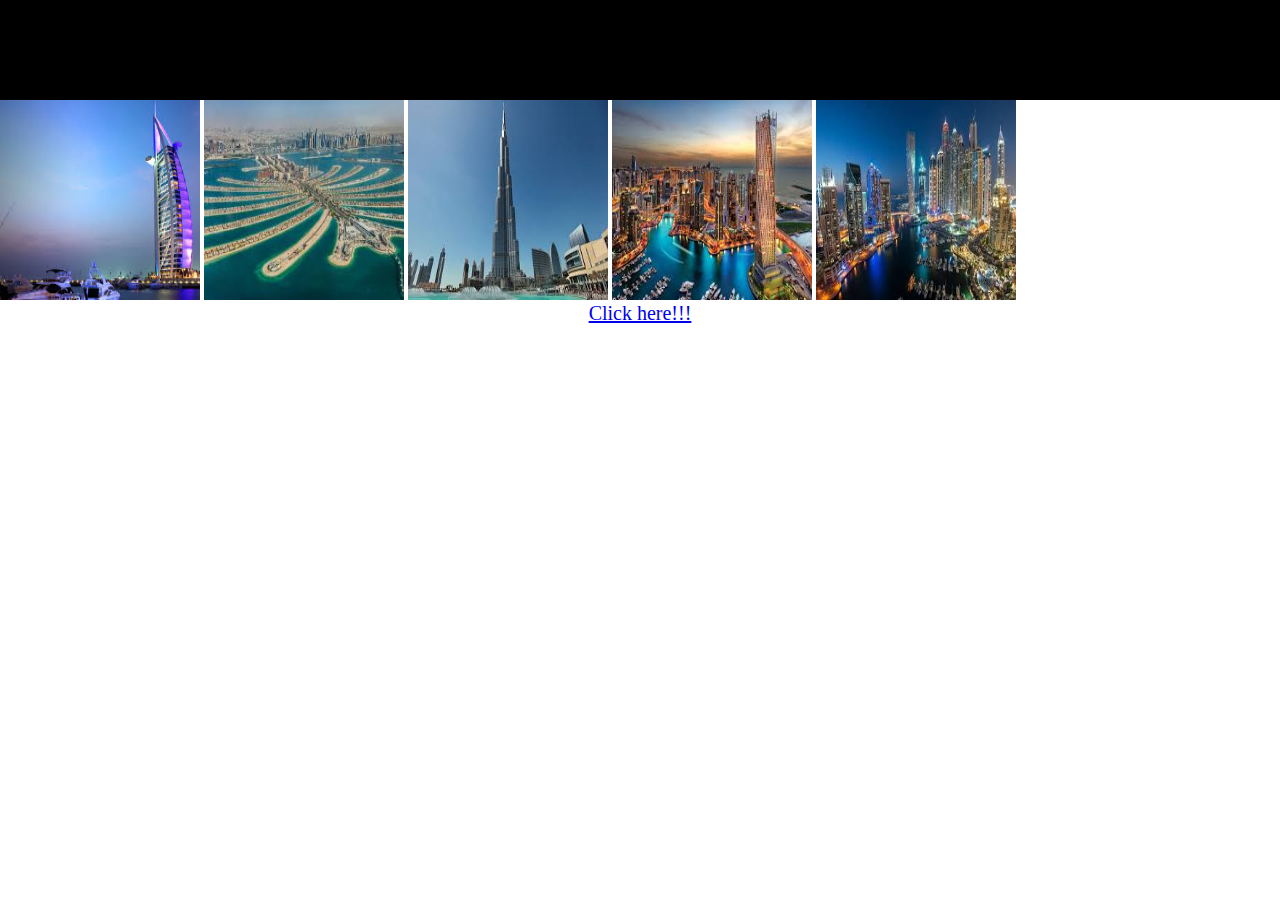
==== html/index.html @ f23d703f "file change" ====
<!DOCTYPE html>
<html>

<head>
  <title>Picture Tag</title>
  <meta name="viewport" content="width=device-width, initial-scale=1.0">
  <link rel="icon" type="image/png" href="../images/picture_tag.png" />
  <link rel="stylesheet" type="text/css" href="../stylesheets/screen.css">
</head>

<body>
  <header></header>
  <!-- We can add images for diffent screen width inside the picture tag itself-->
  <section class="gallery-section">
  <a href="subpage.html" class="img-link">
      <picture>
        <source media="(max-width: 320px)" srcset="../images/gallery-img-1.jpg">
        <source media="(max-width: 767px)" srcset="../images/gallery-img-2.jpg">
        <img src="../images/gallery-img-1.jpg" alt="a cute kitten">
      </picture>
      </a>
    <picture>
      <source media="(max-width: 320px)" srcset="../images/gallery-img-3.jpg">
      <source media="(max-width: 767px)" srcset="../images/gallery-img-4.jpg">
      <img src="../images/gallery-img-2.jpg" alt="a cute kitten">
    </picture>
    <picture>
      <source media="(max-width: 320px)" srcset="../images/gallery-img-5.jpg">
      <source media="(max-width: 767px)" srcset="../images/gallery-img-6.jpg">
      <img src="../images/gallery-img-3.jpg" alt="a cute kitten">
    </picture>
    <picture>
      <source media="(max-width: 320px)" srcset="../images/gallery-img-2.jpg">
      <source media="(max-width: 767px)" srcset="../images/gallery-img-1.jpg">
      <img src="../images/gallery-img-7.jpg" alt="a cute kitten">
    </picture>
    <picture>
      <source media="(max-width: 320px)" srcset="../images/gallery-img-6.jpg">
      <source media="(max-width: 767px)" srcset="../images/gallery-img-7.jpg">
      <img src="../images/gallery-img-5.jpg" alt="a cute kitten">
    </picture>
  </section>
      <a href="#">Click here!!!</a>
       <section class="picture-section">
    <!-- can specify differnt images for diffrent pixel ratios, hence we can improve the picture quality in different DPR -->
    <p class="head">Differnt images for differnt DPR</p>
    <picture>
      <img src="../images/kitten-large.png" srcset="../images/kitten-large.png 1x, ../images/kitten-medium.png 2x, ../images/kitten-small.png 3x">
    </picture>
    <!-- <picture>
<source media="(max-width: 700px)" sizes="(max-width: 500px) 50vw, 10vw" srcset="images/kitten-large.png 138w, images/kitten-large.png 138w">
<source media="(max-width: 1400px)" sizes="(max-width: 1000px) 100vw, 50vw" srcset="images/kitten-small.png 416w, images/kitten-small.png 416w">
<img src="images/kitten-medium.png" alt="Human">
</picture> -->
<!--We can add images based on the screen width-->
<!-- <p class="head">Differnt images for different screenwidth</p>
    <picture>
      <img src="../images/gallery-img-1.jpg" srcset="../images/gallery-img-1.jpg 400w, ../images/gallery-img-2.jpg 600w, ../images/gallery-img-3.jpg 800w">
    </picture> -->
  </section>
  <footer></footer>
  <script src="https://ajax.googleapis.com/ajax/libs/jquery/3.1.1/jquery.min.js"></script>
  <script type="text/javascript" src="../js/functions.js"></script>
</body>

</html>
---- stylesheets/screen.css ----
/* Welcome to Compass.
 * In this file you should write your main styles. (or centralize your imports)
 * Import this file using the following HTML or equivalent:
 * <link href="/stylesheets/screen.css" media="screen, projection" rel="stylesheet" type="text/css" /> */
/* line 5, ../../../../var/lib/gems/1.9.1/gems/compass-core-1.0.3/stylesheets/compass/reset/_utilities.scss */
html, body, div, span, applet, object, iframe,
h1, h2, h3, h4, h5, h6, p, blockquote, pre,
a, abbr, acronym, address, big, cite, code,
del, dfn, em, img, ins, kbd, q, s, samp,
small, strike, strong, sub, sup, tt, var,
b, u, i, center,
dl, dt, dd, ol, ul, li,
fieldset, form, label, legend,
table, caption, tbody, tfoot, thead, tr, th, td,
article, aside, canvas, details, embed,
figure, figcaption, footer, header, hgroup,
menu, nav, output, ruby, section, summary,
time, mark, audio, video {
  margin: 0;
  padding: 0;
  border: 0;
  font: inherit;
  font-size: 100%;
  vertical-align: baseline;
}

/* line 22, ../../../../var/lib/gems/1.9.1/gems/compass-core-1.0.3/stylesheets/compass/reset/_utilities.scss */
html {
  line-height: 1;
}

/* line 24, ../../../../var/lib/gems/1.9.1/gems/compass-core-1.0.3/stylesheets/compass/reset/_utilities.scss */
ol, ul {
  list-style: none;
}

/* line 26, ../../../../var/lib/gems/1.9.1/gems/compass-core-1.0.3/stylesheets/compass/reset/_utilities.scss */
table {
  border-collapse: collapse;
  border-spacing: 0;
}

/* line 28, ../../../../var/lib/gems/1.9.1/gems/compass-core-1.0.3/stylesheets/compass/reset/_utilities.scss */
caption, th, td {
  text-align: left;
  font-weight: normal;
  vertical-align: middle;
}

/* line 30, ../../../../var/lib/gems/1.9.1/gems/compass-core-1.0.3/stylesheets/compass/reset/_utilities.scss */
q, blockquote {
  quotes: none;
}
/* line 103, ../../../../var/lib/gems/1.9.1/gems/compass-core-1.0.3/stylesheets/compass/reset/_utilities.scss */
q:before, q:after, blockquote:before, blockquote:after {
  content: "";
  content: none;
}

/* line 32, ../../../../var/lib/gems/1.9.1/gems/compass-core-1.0.3/stylesheets/compass/reset/_utilities.scss */
a img {
  border: none;
}

/* line 116, ../../../../var/lib/gems/1.9.1/gems/compass-core-1.0.3/stylesheets/compass/reset/_utilities.scss */
article, aside, details, figcaption, figure, footer, header, hgroup, main, menu, nav, section, summary {
  display: block;
}

/* line 1, ../scss/_header.scss */
header {
  width: 100%;
  height: 100px;
  background: #000;
}

/* line 6, ../scss/_header.scss */
.sub-header {
  height: 20px;
}

/* line 1, ../scss/_picture.scss */
.picture-section {
  display: none;
}
/* line 3, ../scss/_picture.scss */
.picture-section img {
  width: 200px;
  display: block;
  margin: 0 auto;
}

/* line 11, ../scss/_picture.scss */
.gallery-section picture img {
  display: inline-block;
  width: 200px;
  height: 200px;
}

/* line 18, ../scss/_picture.scss */
a {
  display: block;
  text-align: center;
  font-size: 20px;
}

/* line 23, ../scss/_picture.scss */
a.img-link {
  display: inline-block;
}

/* line 26, ../scss/_picture.scss */
.head {
  font-size: 15px;
}

/* line 29, ../scss/_picture.scss */
.sub-picture-section {
  display: block;
}
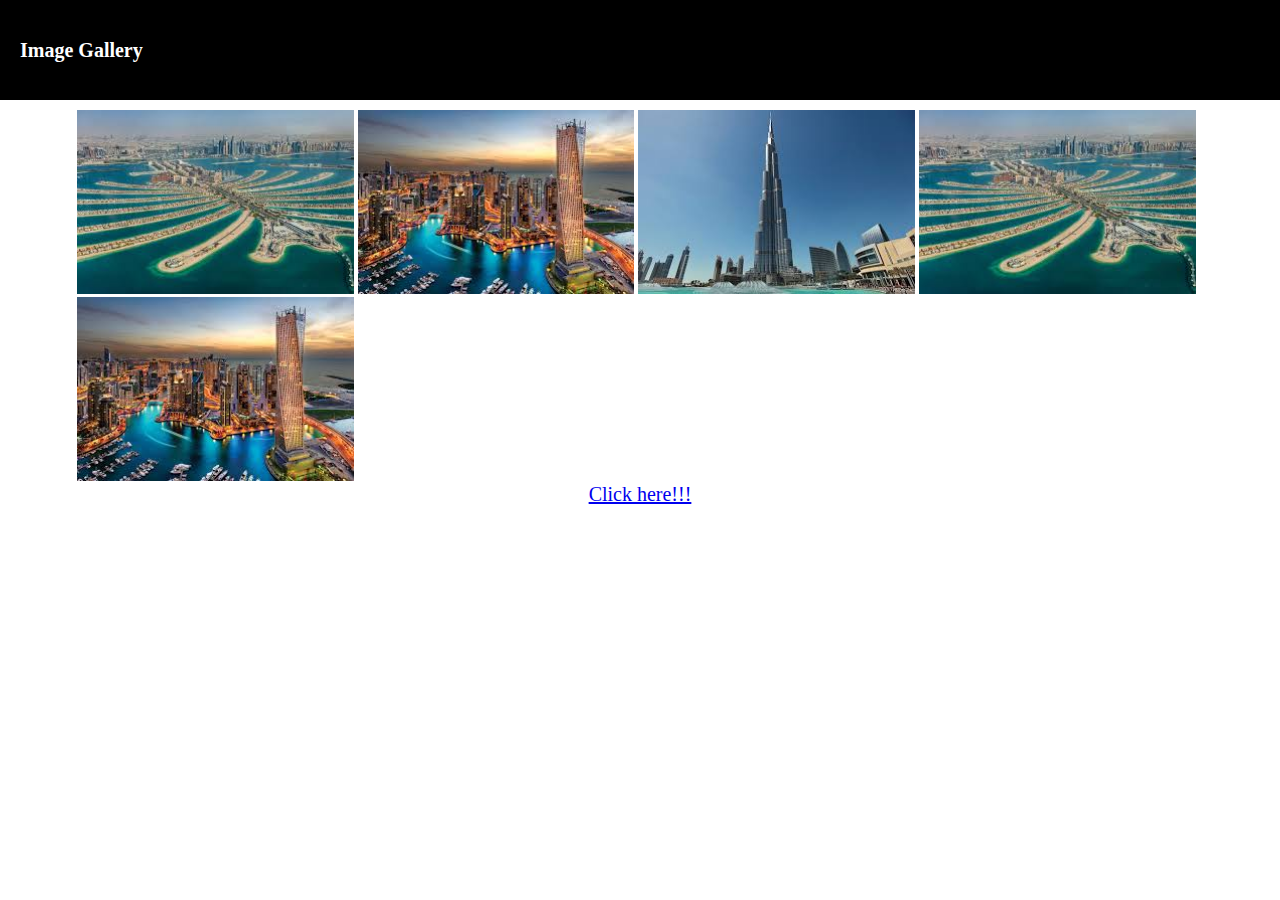
==== commit b5e7eff0: "added changes" ====
--- a/html/index.html
+++ b/html/index.html
@@ -9,41 +9,43 @@
 </head>
 
 <body>
-  <header></header>
+  <header>
+    <h1>Image Gallery</h1>
+  </header>
   <!-- We can add images for diffent screen width inside the picture tag itself-->
   <section class="gallery-section">
   <a href="subpage.html" class="img-link">
       <picture>
-        <source media="(max-width: 320px)" srcset="../images/gallery-img-1.jpg">
-        <source media="(max-width: 767px)" srcset="../images/gallery-img-2.jpg">
-        <img src="../images/gallery-img-1.jpg" alt="a cute kitten">
+        <source media="(max-width: 414px)" srcset="../images/gallery-img-3.jpg">
+        <source media="(max-width: 767px)" srcset="../images/gallery-img-7.jpg">
+        <img src="../images/gallery-img-2.jpg" alt="a cute kitten">
       </picture>
       </a>
     <picture>
-      <source media="(max-width: 320px)" srcset="../images/gallery-img-3.jpg">
-      <source media="(max-width: 767px)" srcset="../images/gallery-img-4.jpg">
+      <source media="(max-width: 414px)" srcset="../images/gallery-img-2.jpg">
+      <source media="(max-width: 767px)" srcset="../images/gallery-img-3.jpg">
+      <img src="../images/gallery-img-7.jpg" alt="a cute kitten">
+    </picture>
+    <picture>
+      <source media="(max-width: 414px)" srcset="../images/gallery-img-7.jpg">
+      <source media="(max-width: 767px)" srcset="../images/gallery-img-2.jpg">
+      <img src="../images/gallery-img-3.jpg" alt="a cute kitten">
+    </picture>
+    <picture>
+      <source media="(max-width: 414px)" srcset="../images/gallery-img-3.jpg">
+      <source media="(max-width: 767px)" srcset="../images/gallery-img-7.jpg">
       <img src="../images/gallery-img-2.jpg" alt="a cute kitten">
     </picture>
     <picture>
-      <source media="(max-width: 320px)" srcset="../images/gallery-img-5.jpg">
-      <source media="(max-width: 767px)" srcset="../images/gallery-img-6.jpg">
-      <img src="../images/gallery-img-3.jpg" alt="a cute kitten">
-    </picture>
-    <picture>
-      <source media="(max-width: 320px)" srcset="../images/gallery-img-2.jpg">
-      <source media="(max-width: 767px)" srcset="../images/gallery-img-1.jpg">
+      <source media="(max-width: 414px)" srcset="../images/gallery-img-2.jpg">
+      <source media="(max-width: 767px)" srcset="../images/gallery-img-3.jpg">
       <img src="../images/gallery-img-7.jpg" alt="a cute kitten">
-    </picture>
-    <picture>
-      <source media="(max-width: 320px)" srcset="../images/gallery-img-6.jpg">
-      <source media="(max-width: 767px)" srcset="../images/gallery-img-7.jpg">
-      <img src="../images/gallery-img-5.jpg" alt="a cute kitten">
     </picture>
   </section>
       <a href="#">Click here!!!</a>
        <section class="picture-section">
     <!-- can specify differnt images for diffrent pixel ratios, hence we can improve the picture quality in different DPR -->
-    <p class="head">Differnt images for differnt DPR</p>
+    <p class="head">Different images for differnt DPR</p>
     <picture>
       <img src="../images/kitten-large.png" srcset="../images/kitten-large.png 1x, ../images/kitten-medium.png 2x, ../images/kitten-small.png 3x">
     </picture>
--- a/stylesheets/screen.css
+++ b/stylesheets/screen.css
@@ -72,9 +72,20 @@
   width: 100%;
   height: 100px;
   background: #000;
+  display: table;
+}
+/* line 6, ../scss/_header.scss */
+header h1 {
+  color: white;
+  display: block;
+  display: table-cell;
+  vertical-align: middle;
+  font-size: 20px;
+  font-weight: bold;
+  padding-left: 20px;
 }
 
-/* line 6, ../scss/_header.scss */
+/* line 16, ../scss/_header.scss */
 .sub-header {
   height: 20px;
 }
@@ -90,31 +101,40 @@
   margin: 0 auto;
 }
 
-/* line 11, ../scss/_picture.scss */
+/* line 9, ../scss/_picture.scss */
+.gallery-section {
+  padding-left: 6%;
+  padding-top: 10px;
+}
+/* line 13, ../scss/_picture.scss */
 .gallery-section picture img {
   display: inline-block;
-  width: 200px;
-  height: 200px;
+  width: 23%;
+}
+/* line 19, ../scss/_picture.scss */
+.gallery-section picture:first-child img {
+  width: 100%;
 }
 
-/* line 18, ../scss/_picture.scss */
+/* line 25, ../scss/_picture.scss */
 a {
   display: block;
   text-align: center;
   font-size: 20px;
 }
 
-/* line 23, ../scss/_picture.scss */
+/* line 30, ../scss/_picture.scss */
 a.img-link {
   display: inline-block;
+  width: 23%;
 }
 
-/* line 26, ../scss/_picture.scss */
+/* line 34, ../scss/_picture.scss */
 .head {
   font-size: 15px;
 }
 
-/* line 29, ../scss/_picture.scss */
+/* line 37, ../scss/_picture.scss */
 .sub-picture-section {
   display: block;
 }
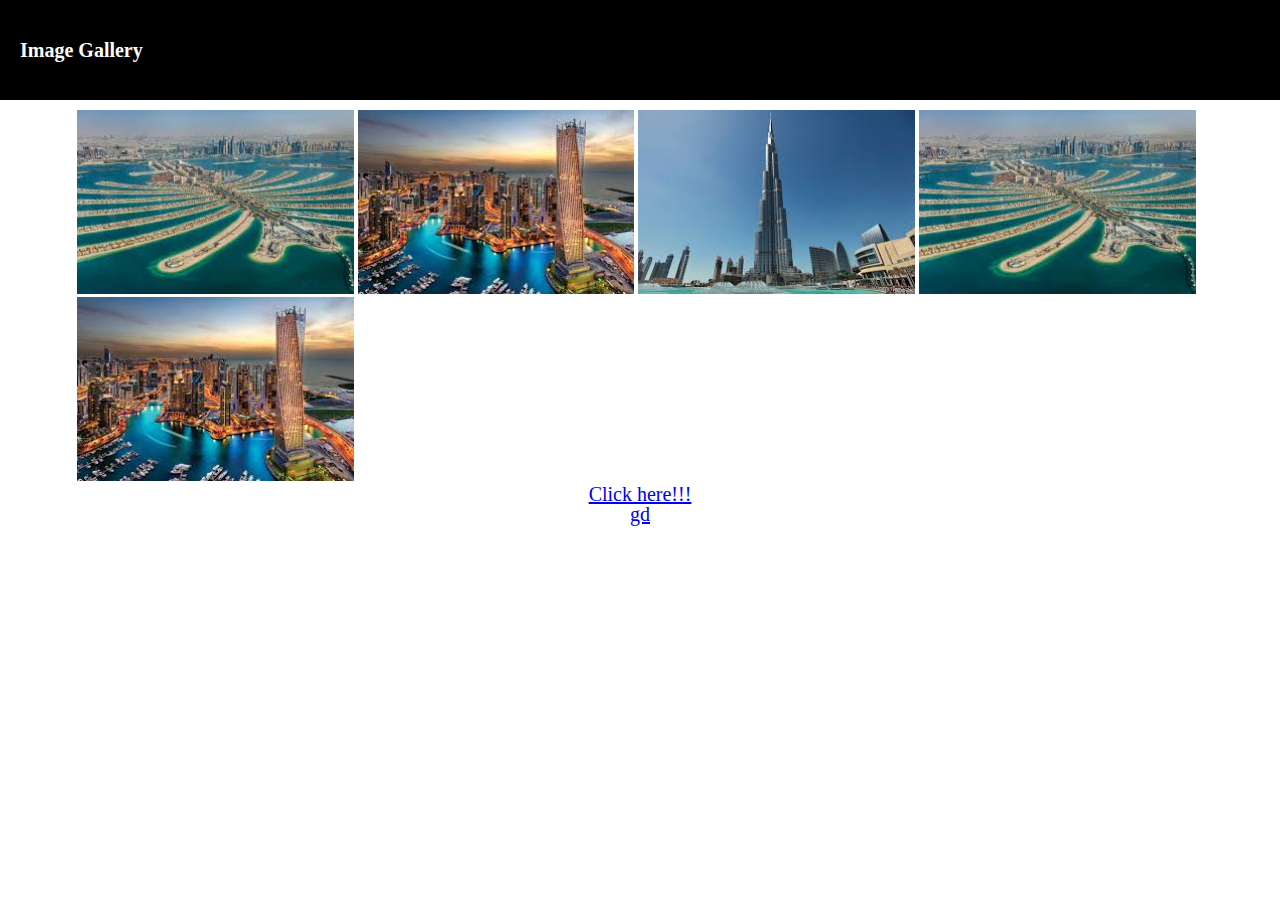
==== commit 8ae8aeff: "code change" ====
--- a/html/index.html
+++ b/html/index.html
@@ -1,68 +1,57 @@
 <!DOCTYPE html>
 <html>
-
 <head>
   <title>Picture Tag</title>
   <meta name="viewport" content="width=device-width, initial-scale=1.0">
   <link rel="icon" type="image/png" href="../images/picture_tag.png" />
   <link rel="stylesheet" type="text/css" href="../stylesheets/screen.css">
 </head>
-
 <body>
   <header>
     <h1>Image Gallery</h1>
   </header>
   <!-- We can add images for diffent screen width inside the picture tag itself-->
   <section class="gallery-section">
-  <a href="subpage.html" class="img-link">
+    <a href="subpage.html" class="img-link">
       <picture>
-        <source media="(max-width: 414px)" srcset="../images/gallery-img-3.jpg">
+        <source media="(max-width: 480px)" srcset="../images/gallery-img-3.jpg">
         <source media="(max-width: 767px)" srcset="../images/gallery-img-7.jpg">
         <img src="../images/gallery-img-2.jpg" alt="a cute kitten">
       </picture>
-      </a>
+    </a>
     <picture>
-      <source media="(max-width: 414px)" srcset="../images/gallery-img-2.jpg">
+      <source media="(max-width: 480px)" srcset="../images/gallery-img-2.jpg">
       <source media="(max-width: 767px)" srcset="../images/gallery-img-3.jpg">
       <img src="../images/gallery-img-7.jpg" alt="a cute kitten">
     </picture>
     <picture>
-      <source media="(max-width: 414px)" srcset="../images/gallery-img-7.jpg">
+      <source media="(max-width: 480px)" srcset="../images/gallery-img-7.jpg">
       <source media="(max-width: 767px)" srcset="../images/gallery-img-2.jpg">
       <img src="../images/gallery-img-3.jpg" alt="a cute kitten">
     </picture>
     <picture>
-      <source media="(max-width: 414px)" srcset="../images/gallery-img-3.jpg">
+      <source media="(max-width: 480px)" srcset="../images/gallery-img-3.jpg">
       <source media="(max-width: 767px)" srcset="../images/gallery-img-7.jpg">
       <img src="../images/gallery-img-2.jpg" alt="a cute kitten">
     </picture>
     <picture>
-      <source media="(max-width: 414px)" srcset="../images/gallery-img-2.jpg">
+      <source media="(max-width: 480px)" srcset="../images/gallery-img-2.jpg">
       <source media="(max-width: 767px)" srcset="../images/gallery-img-3.jpg">
       <img src="../images/gallery-img-7.jpg" alt="a cute kitten">
     </picture>
   </section>
-      <a href="#">Click here!!!</a>
-       <section class="picture-section">
+  <a href="#">Click here!!!</a>
+  <a href="some.html">gd</a>
+  <section class="picture-section">
     <!-- can specify differnt images for diffrent pixel ratios, hence we can improve the picture quality in different DPR -->
     <p class="head">Different images for differnt DPR</p>
     <picture>
       <img src="../images/kitten-large.png" srcset="../images/kitten-large.png 1x, ../images/kitten-medium.png 2x, ../images/kitten-small.png 3x">
     </picture>
-    <!-- <picture>
-<source media="(max-width: 700px)" sizes="(max-width: 500px) 50vw, 10vw" srcset="images/kitten-large.png 138w, images/kitten-large.png 138w">
-<source media="(max-width: 1400px)" sizes="(max-width: 1000px) 100vw, 50vw" srcset="images/kitten-small.png 416w, images/kitten-small.png 416w">
-<img src="images/kitten-medium.png" alt="Human">
-</picture> -->
-<!--We can add images based on the screen width-->
-<!-- <p class="head">Differnt images for different screenwidth</p>
-    <picture>
-      <img src="../images/gallery-img-1.jpg" srcset="../images/gallery-img-1.jpg 400w, ../images/gallery-img-2.jpg 600w, ../images/gallery-img-3.jpg 800w">
-    </picture> -->
   </section>
   <footer></footer>
   <script src="https://ajax.googleapis.com/ajax/libs/jquery/3.1.1/jquery.min.js"></script>
   <script type="text/javascript" src="../js/functions.js"></script>
+  <script type="text/javascript" src="../images/picturefill.min.js"></script>
 </body>
-
 </html>
--- a/stylesheets/screen.css
+++ b/stylesheets/screen.css
@@ -132,9 +132,14 @@
 /* line 34, ../scss/_picture.scss */
 .head {
   font-size: 15px;
+  padding: 15px 0;
 }
 
-/* line 37, ../scss/_picture.scss */
+/* line 38, ../scss/_picture.scss */
 .sub-picture-section {
   display: block;
 }
+/* line 41, ../scss/_picture.scss */
+.sub-picture-section .vw-specification img {
+  display: block;
+}
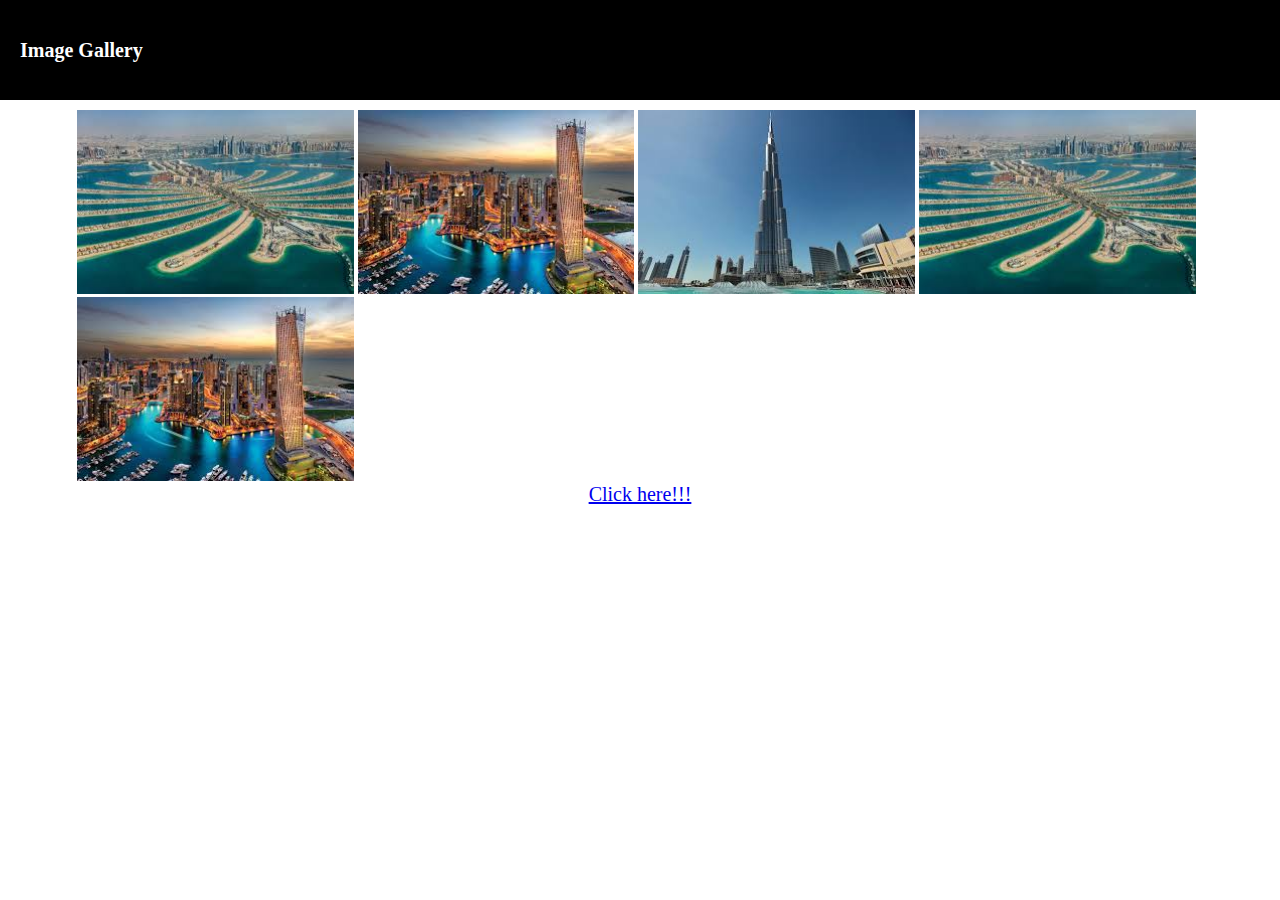
==== commit 04ff97df: "change" ====
--- a/html/index.html
+++ b/html/index.html
@@ -41,8 +41,8 @@
     </picture>
   </section>
   <a href="#">Click here!!!</a>
-  <a href="some.html">gd</a>
-  <section class="picture-section">
+<!--   <a href="some.html">gd</a>
+ -->  <section class="picture-section">
     <!-- can specify differnt images for diffrent pixel ratios, hence we can improve the picture quality in different DPR -->
     <p class="head">Different images for differnt DPR</p>
     <picture>
